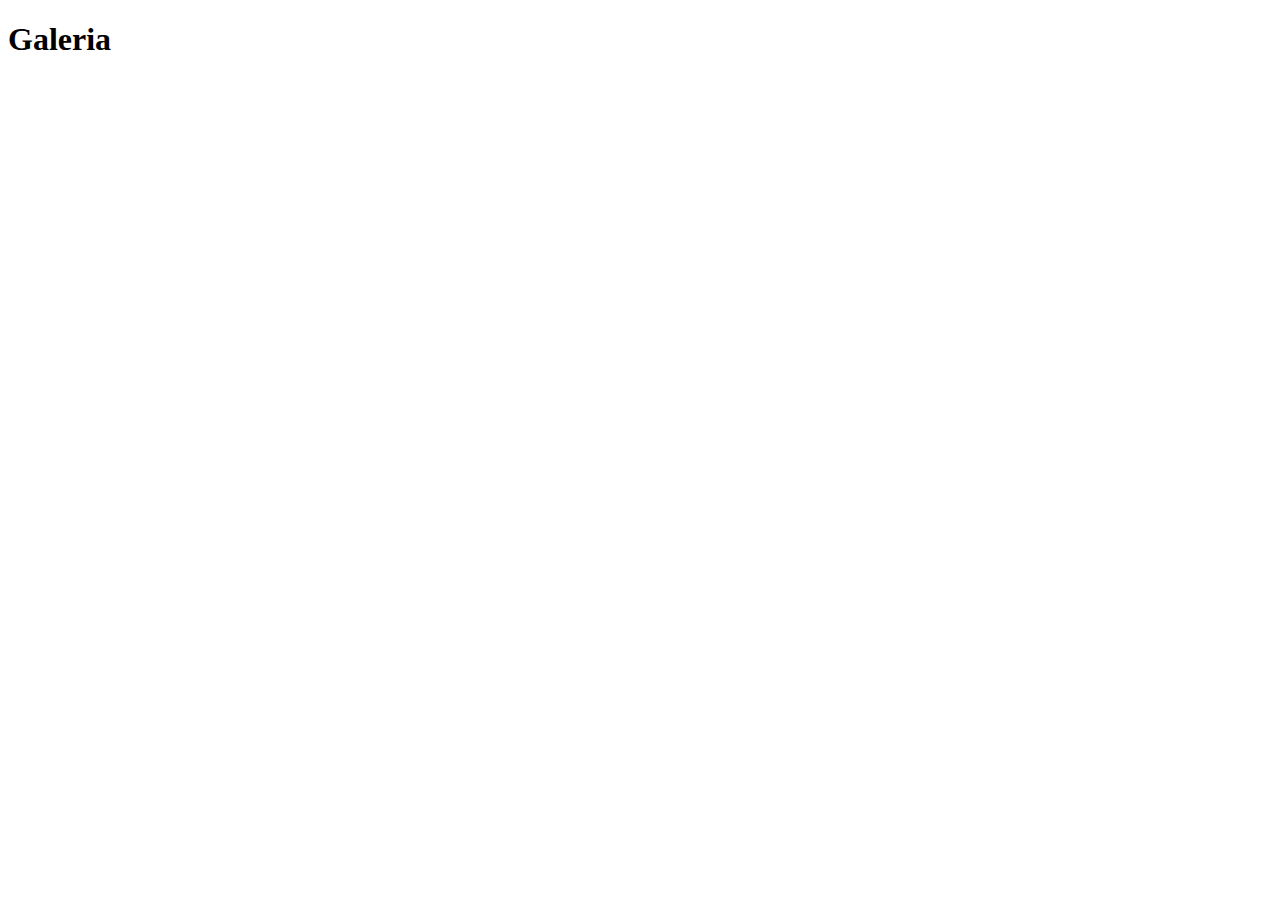
==== galeria.html @ 5a08e5f9 "add galeria.html" ====
<!DOCTYPE html>
<html lang="en">
<head>
    <meta charset="UTF-8">
    <meta http-equiv="X-UA-Compatible" content="IE=edge">
    <meta name="viewport" content="width=device-width, initial-scale=1.0">
    <title>Document</title>
</head>
<body>
    <h1>Galeria</h1>
</body>
</html>
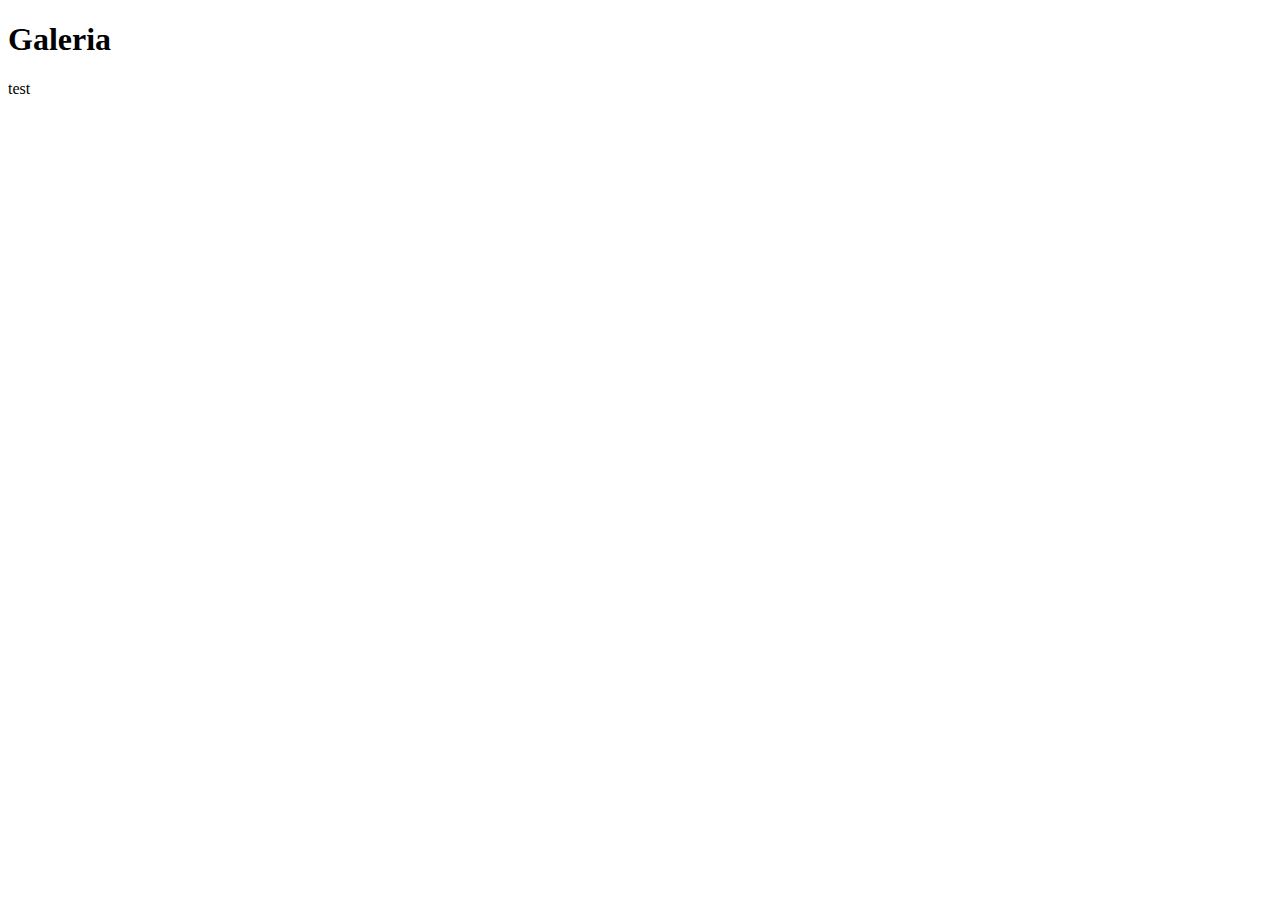
==== commit 5de30f7f: "test" ====
--- a/galeria.html
+++ b/galeria.html
@@ -8,5 +8,6 @@
 </head>
 <body>
     <h1>Galeria</h1>
+    <p>test</p>
 </body>
 </html>